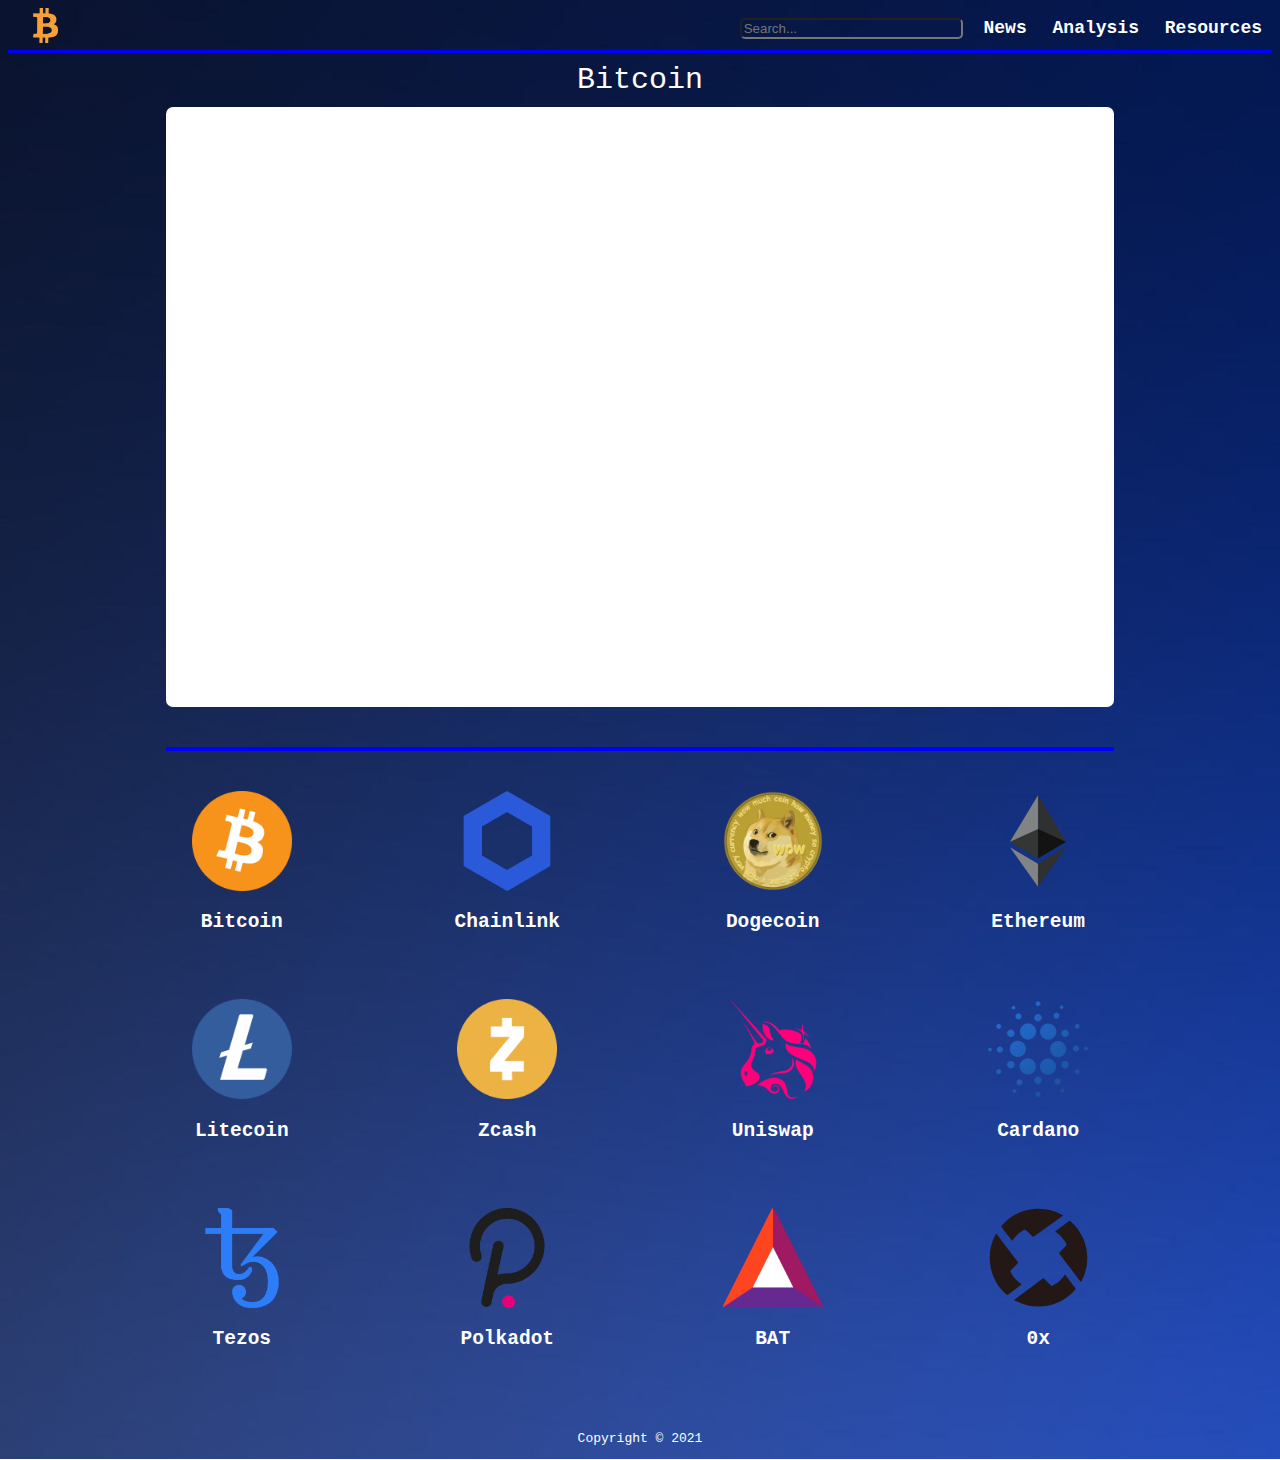
==== index.html @ 06d8f38c "first commit" ====
<!DOCTYPE html>
<html>

<!-- HTML Styling -->

<style>
body  {
 background:url('./img/2.jpg');
 background-size: 100% 100%;
 padding-top:0;
 margin-top:0;
 font-family:monospace;
}
</style>

<!-- Head -->

<head>
  <meta charset = "utf-8">
  <meta name = "viewport" content = "width = device-width">
  <meta name = "description" content = "crypto blog">
  <meta name "keywords" content = "Crypto, Bitcoin, Ethereum, Cardano, Charles Hoskinson">
  <link rel = "stylesheet" name = "style" href = "./css/style.css">
 <title>Crypto Blog</title>
 <!-- Search bar -->
 <script src="./js/search.js"></script>

 <!-- Live Typing -->
 <script src = "./chart.js"></script>

 <!-- Live Dots -->
 <script src = "./dotdot.js"></script>

 <!-- Live Prices -->
 <script src = "btc-price.js"></script>



</head>

<body>
<!-- Header -->

<header>
<div class = "header-container">
<a href = "index.html"><img src = "./img/unnamed.png" height = "35px" width = "35px"></img></a>
<nav>
<ul class = "current">
  <input id = "searchbar" onkeyup="search_website()" name = "search" type = "text"  placeholder = "Search..." color = "transparent">
   <a href = "News.html" style="text-decoration:none">News</a>
   <a href = "analysis.html" style="text-decoration:none">Analysis</a>
   <a href = "Resources.html" style="text-decoration:none">Resources</a>
</ul>
</nav>
</div>
</header>

<!-- Introduction -->

<section id = "showcase">
  <div class = "showcase-img">
    <span class = "txt-type" data-wait = "3000" data-words= '["Bitcoin","Ethereum","Ripple","Cardano","Litecoin","Chainlink"]'
    ></span>
  </div>
</section>

<!-- Chart -->

<section id = "chart">
  <div class = "live-chart">
      <h1><span class = "dot-type" data-w = "3000" data= '["Charts coming soon...."]'
    ></span></h1>

  </div>
</section>

<!-- Blue line -->

<section id = "line">
<div class = "line">
</div>
</section>

<!-- Crypto Logos / links -->

<section id = "boxes">
  <div class = "boxes">
    <a href = "bitcoin.html" style="text-decoration:none"><img src = "./img/BC_Logo_.png" height = "100px" width = "100px" alt = "Image not found">
    </img></a>
    <h2><a href = "bitcoin.html" style="text-decoration:none">Bitcoin</a></h2>
  </div>
  <div class = "boxes">
    <a href = "chainlink.html" style="text-decoration:none"><img src = "./img/chainlink-link-logo.png" height = "100px" width = "100px" alt = "Image not found">
    </img></a>
    <h2><a href = "chainlink.html" style="text-decoration:none">Chainlink</a></h2>
  </div>
  <div class = "boxes">
    <a href = "dogecoin.html" style="text-decoration:none"><img src = "./img/9b0910ff733c6947d778ee6fb5b5e254.png" height = "100px" width = "100px" alt = "Image not found">
    </img></a>
    <h2><a href = "dogecoin.html" style="text-decoration:none">Dogecoin</a></h2>
  </div>
  <div class = "boxes">
    <a href = "ethereum.html" style="text-decoration:none"><img src = "./img/ethereum1.png" height = "100px" width = "100px" alt = "Image not found">
    </img></a>
    <h2><a href = "ethereum.html" style="text-decoration:none">Ethereum</a></h2>
  </div>
  <div class = "boxes">
  <a href = "litecoin.html" style="text-decoration:none"><img src = "./img/litecoin-ltc-logo.png" height = "100px" width = "100px" alt = "Image not found">
  </img></a>
    <h2><a href = "litecoin.html" style="text-decoration:none">Litecoin</a></h2>
  </div>
  <div class = "boxes">
    <a href = "zcash.html" style="text-decoration:none"><img src = "./img/Zcash-ZEC-icon.png" height = "100px" width = "100px" alt = "Image not found">
    </img></a>
    <h2><a href = "zcash.html" style="text-decoration:none">Zcash</a></h2>
  </div>
</section>

<section id = "boxes">
  <div class = "boxes">
    <a href = "uniswap.html" style="text-decoration:none"><img src = "./img/uniswap-uni-logo.png" height = "100px" width = "100px" alt = "Image not found">
    </img></a>
    <h2><a href = "uniswap.html" style="text-decoration:none">Uniswap</a></h2>
  </div>
  <div class = "boxes">
    <a href = "cardano.html" style="text-decoration:none"><img src = "./img/a7872fcc56858227ffa183256a5d55e1.webp" height = "100px" width = "100px" alt = "Image not found">
    </img></a>
    <h2><a href = "cardano.html" style="text-decoration:none">Cardano</a></h2>
  </div>
  <div class = "boxes">
    <a href = "tezos.html" style="text-decoration:none"><img src = "./img/tezos-xtz-logo.png" height = "100px" width = "100px" alt = "Image not found">
    </img></a>
    <h2><a href = "tezos.html" style="text-decoration:none">Tezos</a></h2>
  </div>
  <div class = "boxes">
    <a href = "polkadot.html" style="text-decoration:none"><img src = "./img/polkadot-new-dot-logo.png" height = "100px" width = "100px" alt = "Image not found">
    </img></a>
    <h2><a href = "polkadot.html" style="text-decoration:none">Polkadot</a></h2>
  </div>
  <div class = "boxes">
    <a href = "bat.html" style="text-decoration:none"><img src = "./img/1200px-Brave_Basic_Attention_Token_(BAT)_Logo.svg.png" height = "100px" width = "100px" alt = "Image not found">
    </img></a>
    <h2><a href = "bat.html" style="text-decoration:none">BAT</a></h2>
  </div>
  <div class = "boxes">
    <a href = "0x.html" style="text-decoration:none"><img src = "./img/0x-zrx-logo.svg" height = "100px" width = "100px" alt = "Image not found">
    </img></a>
    <h2><a href = "0x.html" style="text-decoration:none">0x</a></h2>
  </div>

</section>

<div class = "space">
</div>



<!-- Footer -->

<section id = "footer">
  <div class = "space">

  <p>Copyright &copy; 2021 </p>
</div>
</section>

<!-- Search Words -->
<ul>
  <li class = "hide"><a href="bitcoin.html">Bitcoin</a></li>
  <li class = "hide"><a href="cardano.hmtl">Cardano</a></li>
  <li class = "hide"><a href="ethereum.html">Ethereum</a></li>
  <li class = "hide"><a href="uniswap.html">Uniswap</a></li>
  <li class = "hide"><a href="tezos.html">Tezos</a></li>
  <li class = "hide"><a href="litecoin.html">Litecoin</a></li>
</ul>



</body>
</html>
---- css/style.css ----
.header-container {
  width:auto;
  height: 50px;
  background-color: transparent;
  border-bottom: blue 3px solid;
}

header .header-container img{
  padding-top:8px;
  padding-bottom:1px;
  padding-left:10px;
}

.showcase {
  text-align:center;
  margin:auto;
  margin:auto;
}

header nav {
  float:right;
  color: white;
  font-weight:bold;
  font-family:monospace;
  font-size:18px;
  padding-right:5px;
  text-decoration:none;
}

.header-container input[type=text] {

  background-color:transparent;
  color:white;
  padding-right:40px;
  border-top-left-radius: 5px;
  border-top-right-radius: 5px;
  border-bottom-left-radius: 5px;
  border-bottom-right-radius: 5px;

}
.highlight {
  color: white;
  font-weight:bold;
  font-family:monospace;
  padding-left:5px;
  float:left;
  padding-top:10px;

}
header a {
  color:white;
  font-family:monospace;
  padding-right:5px;
  padding-left:10px;

}


#chart {
  background-color: white;
  margin-left:12.5%;
  margin-right:12.5%;
  height:600px;
  margin-bottom:40px;
  font-family:monospace;
  border-radius:7px;
  border-color: black 3px solid;
}

.boxes a {
   color:white;
}

.boxes a:hover {
  color:grey;
}

.line {
  margin-left:12.5%;
  margin-right:12.5%;
  height:.05px;
  background-color:blue;
  padding:2px;
}

#chart .live-chart {
  text-align:center;
  padding:200px;
}

header a:hover {
  color:grey;
}

#showcase {
  color:white;
  text-align:center;
 padding:10px;

}
#boxes {
  padding-top: 40px;
  color:white;
  padding-right:8%;
  padding-left:8%;


}
#boxes .boxes {
  text-align:center;
  width:25%;
  float:left;
  padding-bottom:50px;
  color:white;
}

.hide{
  display:none;
}

.space {
  margin-top:600px;
  text-align: center;
color:white;
}

.txt-type {
  font-size:30px;

  padding-top:1000px;
}

.btc {
  color:black;
  font-size:15px;
  font-weight:bold;
  text-align:left;
  padding-top:15px;
}
.eth {
  color:black;
  font-size:15px;
  font-weight:bold;
  text-align:left;
  padding-top:25px;
}
.ltc {
  color:black;
  font-size:15px;
  font-weight:bold;
  text-align:left;
  padding-top:25px;
}
.uni {
  color:black;
  font-size:15px;
  font-weight:bold;
  text-align:left;
  padding-top:25px;
}
.ada {
  color:black;
  font-size:15px;
  font-weight:bold;
  text-align:left;
  padding-top:25px;
}
.0x {
  color:black;
  font-size:15px;
  font-weight:bold;
  text-align:left;
  padding-top:25px;
}
.link {
  color:black;
  font-size:15px;
  font-weight:bold;
  text-align:left;
  padding-top:25px;
}
.doge {
  color:black;
  font-size:15px;
  font-weight:bold;
  text-align:left;
  padding-top:25px;
}
.zec {
  color:black;
  font-size:15px;
  font-weight:bold;
  text-align:left;
  padding-top:25px;
}
.tezos {
  color:black;
  font-size:15px;
  font-weight:bold;
  text-align:left;
  padding-top:25px;
}
.bat {
  color:black;
  font-size:15px;
  font-weight:bold;
  text-align:left;
  padding-top:25px;
}
.dot {
  color:black;
  font-size:15px;
  font-weight:bold;
  text-align:left;
  padding-top:25px;
}
.bnb {
  color:black;
  font-size:15px;
  font-weight:bold;
  text-align:left;
  padding-top:25px;
}
#sidebar {
  background-color:white;
  color:black;
  font-weight:bold;
  float:right;
  margin-right:140px;
  text-align:left;
  padding-left:8px;
  border-radius:8px;
  width:200px;
  height:650px;

}

.center {
  padding-right:8px;
  text-align:center;
  text-decoration: underline;
}

.sub {
  text-align:center;
  padding-right:40px;
  padding-top:50px;
  color:grey;
  text-transform: italic;
}

#news {
margin-top:60px;
  height:800px;
  margin-left:20px;
}

.news-flow {
  padding-top:5px;
  margin-left:140px;
  padding-left:15px;
  background-color:white;
  color:black;
  width:60%;
  height:300px;
  float:left;
  border-radius:8px;
  margin-top:25px;
}

.news-summary {
  float:left;
  padding-left:10px;
  color:black;
  width:600px;
}

.news-flow-img {
  float:right;
  height:100px;
  padding-right:25px;
  padding-top:25px;
}

#resources {
  margin-top:60px;
    height:800px;
    margin-left:20px;
}

.resource-header {
  padding-left:120px;
  color:white;
  font-size:30px;
  font-weight:bold;
}

.resource-boxes {

  padding-top:50px;
  width:20%;
  float:left;
  height:150px;
  text-align:center;
  color:white;
  padding-left:80px;

}
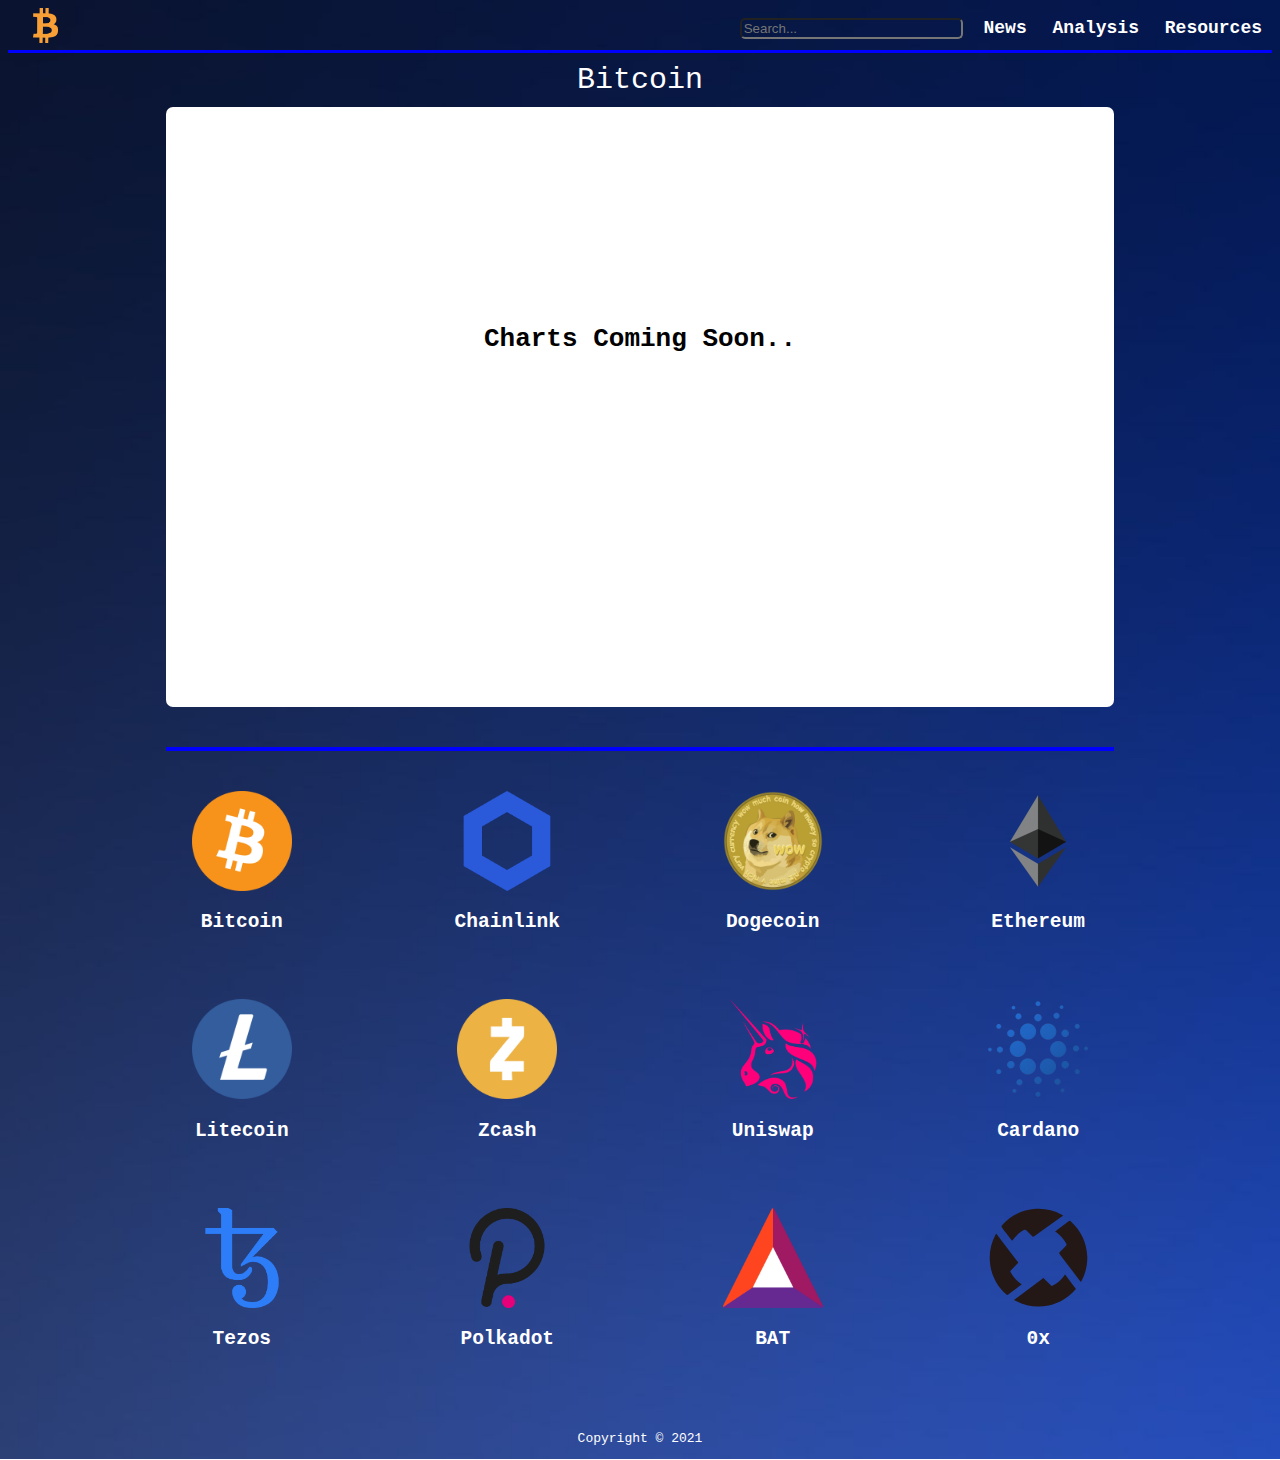
==== commit 366c922e: "Chart Loading" ====
--- a/index.html
+++ b/index.html
@@ -68,8 +68,7 @@
 
 <section id = "chart">
   <div class = "live-chart">
-      <h1><span class = "dot-type" data-w = "3000" data= '["Charts coming soon...."]'
-    ></span></h1>
+      <h1>Charts Coming Soon<span id="wait"></span></h1>
 
   </div>
 </section>
